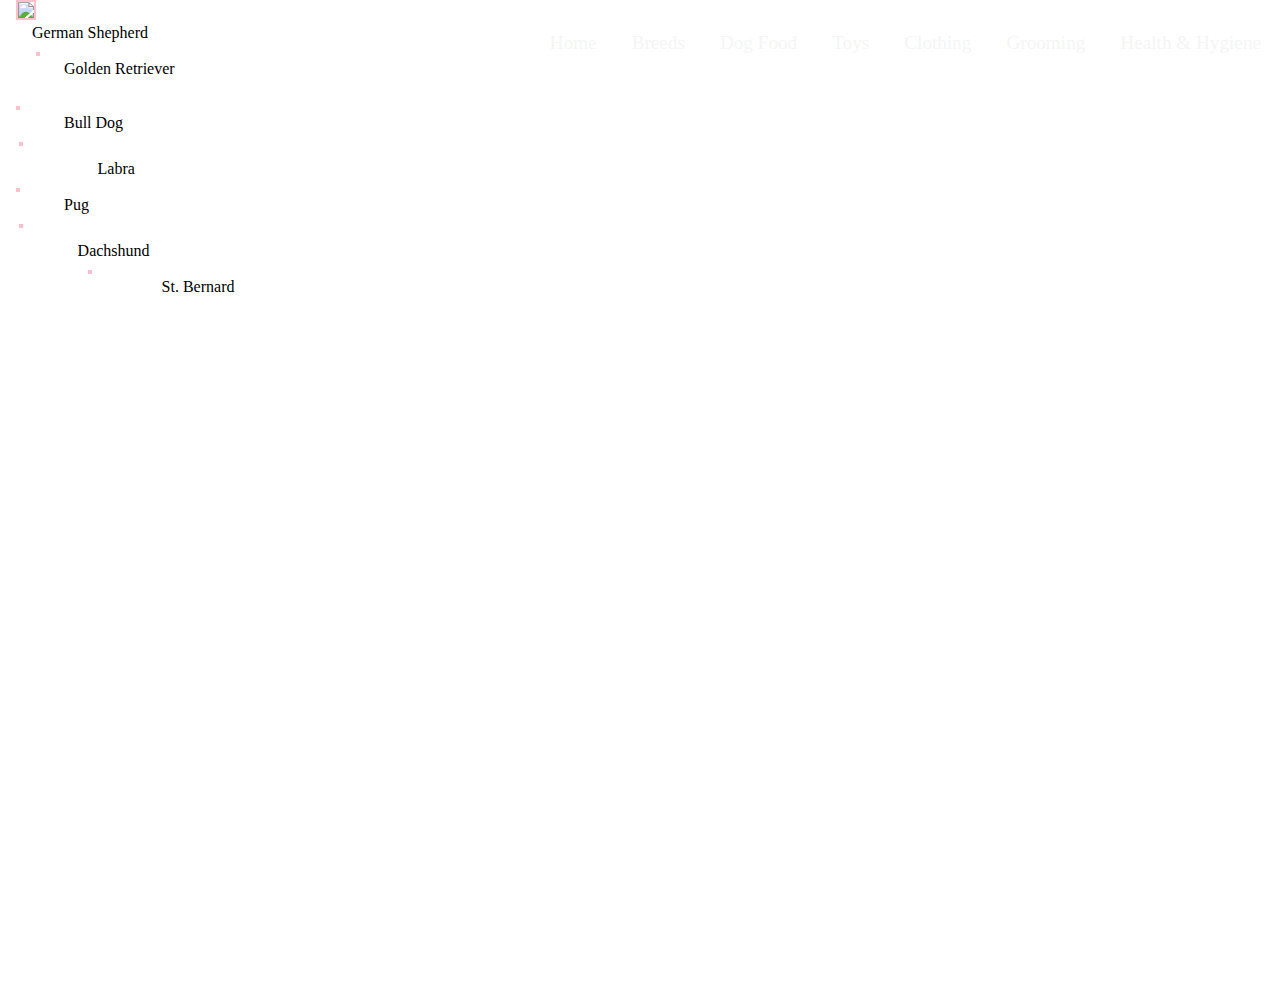
==== puppies.html @ 631082c8 "Add files via upload" ====
<!DOCTYPE html>
<html lang="en">

<head>
  <meta charset="UTF-8" />
  <meta http-equiv="X-UA-Compatible" content="IE=edge" />
  <meta name="viewport" content="width=device-width, initial-scale=1.0" />
  <title>Get Your Pal - Puppies</title>
</head>
<link rel="stylesheet" href="./geturpalCSS.css" />
<link rel="icon" href="./titleBarImg.jpg" type="image/x-icon" />

<body>
  <div class="indexPg">
    <!-- Nav Bar -->
    <div class="navbar" style="float: right">
      <button onclick="dropDownMenu()" class="dropBtn">Menu</button>
      <nav>
        <ul>
          <li>
            <a href="./index.html">Home</a>
          </li>
          <li>
            <a href="">Breeds</a>
          </li>
          <li>
            <a href="">Dog Food</a>
          </li>
          <li>
            <a href="">Toys</a>
          </li>
          <li>
            <a href="">Clothing</a>
          </li>
          <li>
            <a href="">Grooming</a>
          </li>
          <li>
            <a href="">Health & Hygiene</a>
          </li>
        </ul>
      </nav>
      <div id="dropDown" class="dropContent">
        <a href="">Puppies</a>
        <a href="">Breeds</a>
        <a href="">Dog Food</a>
        <a href="">Toys</a>
        <a href="">Clothing</a>
        <a href="">Grooming</a>
        <a href="">Health & Hygiene</a>
      </div>
    </div>

    <script>
      function dropDownMenu() {
        document.getElementById("dropDown").classList.toggle("show");
      }
      window.onclick = function (e) {
        if (!e.target.matches(".dropBtn")) {
          let dropDowns = document.getElementsByClassName("dropContent"),
            i;
          for (i = 0; i < dropDowns.length; i++) {
            let openDropDown = dropDowns[i];
            if (openDropDown.classList.contains("show"))
              openDropDown.classList.remove("show");
          }
        }
      };
    </script>
    <div class="puppies">
      <section>
        <div class="puppybox">
          <div class="pupImages">
            <figure>
              <img
                src="https://media1.popsugar-assets.com/files/thumbor/L4cUBqWQhC4Zfnqv6e7AZ9kjUpY/0x159:2003x2162/fit-in/1024x1024/filters:format_auto-!!-:strip_icc-!!-/2019/08/07/875/n/24155406/9ffb00255d4b2e079b0b23.01360060_/i/Cute-Pictures-German-Shepherd-Puppies.jpg"
                style="width: 8em; margin-left: 1em; border: 2px solid pink" /> <br>
              <figcaption>
                <p style="margin-left: 2em;" id="pupName">German Shepherd</p>
              </figcaption>
            </figure>
            <figure>
              <img
                src="https://s3.amazonaws.com/cdn-origin-etr.akc.org/wp-content/uploads/2020/07/09151754/Golden-Retriever-puppy-standing-outdoors-500x486.jpg"
                alt="" style="
                  width: 8.24em;
                  margin-left: 2.25em;
                  border: 2px solid pink;
                " /> <br>
              <figcaption>
                <p style="margin-left: 4em;" id="pupName">Golden Retriever</p>
              </figcaption>
            </figure> <br>
          </div>
          <div class="pupImages">
            <figure>
              <img src="https://i.pinimg.com/originals/27/37/53/273753c24b54ea0b1094dc8f35ab7e9e.jpg" alt="" style="
              width: 8em;
              margin-top: 0.5em;
              margin-left: 1em;
              border: 2px solid pink;
            ">
              <figcaption>
                <p style="margin-left: 4em;" id="pupName">Bull Dog</p>
              </figcaption>
            </figure>
            <figure>
              <img src="https://dogfoodsmart.com/wp-content/uploads/2017/04/How_Much_To_Feed_A_Lab_Puppy.jpg" alt=""
                style="
              width: 10em;
              margin-top: 0.5em;
              margin-left: 1.2em;
              border: 2px solid pink;
            ">
              <figcaption>
                <p style="margin-left: 6.1em; margin-top: 10px;" id="pupName">Labra</p>
              </figcaption>
            </figure>
          </div>
          <div class="pupImages">
            <figure>
              <img src="https://i.pinimg.com/originals/02/38/c9/0238c92a0c03ebb311a6719f6d2bf83a.jpg" alt="" style="
              width: 8em;
              margin-top: 0.5em;
              margin-left: 1em;
              border: 2px solid pink;
            ">
              <figcaption>
                <p style="margin-left: 4em;" id="pupName">Pug</p>
              </figcaption>
            </figure>
            <figure>
              <img src="https://dogexpress.in/wp-content/uploads/2021/04/How-Much-A-Dachshund-Puppy-Costs-In-India-626x330.jpg" alt=""
                style="
              width: 10em;
              margin-top: 0.5em;
              margin-left: 1.2em;
              border: 2px solid pink;
            ">
              <figcaption>
                <p style="margin-left: 4.85em; margin-top: 10px;" id="pupName">Dachshund</p>
              </figcaption>
            </figure>
          </div>
          <div class="pupImages">
            <figure>
              <img src="https://s3.amazonaws.com/cdn-origin-etr.akc.org/wp-content/uploads/2017/11/12224852/Saint-Bernard-MP.jpg" alt="" style="
              width: 10em;
              margin-top: 0.5em;
              margin-left: 5.5em;
              border: 2px solid pink;
            ">
              <figcaption>
                <p style="margin-left: 10.1em;" id="pupName">St. Bernard</p>
              </figcaption>
            </figure>
          </div>
        </div>
      </section>
    </div>
</body>

</html>
---- geturpalCSS.css ----
@import url("https://fonts.googleapis.com/css2?family=Rubik:wght@300&display=swap");

@keyframes introAnime {
  0% {
    left: 0px;
    right: 0px;
  }
  100% {
    margin-left: 4rem;
  }
}

* {
  padding: 0;
  margin: 0;
}

.indexPg {
  background: url("https://images.hdqwalls.com/wallpapers/siberian-husky-dog-breed-4c.jpg")
    no-repeat center center/cover;
  height: 63rem;
  top: 0px;
  left: 0px;
  max-width: 100%;
}

#menuIcon {
  display: none;
  width: 70px;
  margin-top: 5px;
}

.dropBtn {
  display: none;
}

.navbar {
  display: flex;
}

.navbar ul {
  display: flex;
  list-style: none;
}

.navbar ul li {
  list-style: none;
}

.navbar ul li a {
  display: block;
  text-decoration: underline solid transparent;
  transition: text-decoration 0.5s ease;
  color: whitesmoke;
  padding: 1rem;
  font-size: 1.2em;
  margin-top: 1rem;
  margin-right: 3px;
}

.navbar ul a:hover {
  text-decoration: underline double black;
  background-color: whitesmoke;
  color: black;
  border-radius: 1rem;
  /* width: 2.8rem; */
}

.dropContent {
  display: none;
  position: absolute;
  text-decoration: none;
  background-color: black;
  min-width: 160px;
  box-shadow: 0px 8px 16px 0px rgba(0, 0, 0, 0.2);
  z-index: 1;
}

.dropContent a {
  color: whitesmoke;
  padding: 12px 16px;
  text-decoration: none;
  display: block;
}

.dropContent a:hover {
  color: black;
  background-color: whitesmoke;
}
/* .navbar:hover .dropContent{display: block;} */
.navbar:hover .dropBtn {
  color: whitesmoke;
  background-color: rgb(3, 192, 3);
}

.show {
  display: block;
}

.dogQuote {
  color: whitesmoke;
  font-family: "Rubik", sans-serif;
  font-weight: bolder;
  font-size: xx-large;
  display: inline-block;
  padding: 6rem;
  width: 30rem;
}

#author {
  color: whitesmoke;
  font-family: "Rubik", sans-serif;
  font-style: italic;
  font-size: smaller;
  font-weight: lighter;
}

.intro {
  display: inline-block;
  color: whitesmoke;
  background-color: rgba(48, 48, 48, 0.678);
  font-family: "Rubik";
  font-size: x-large;
  font-weight: normal;
  margin-top: 10rem;
  padding: 2.5rem;
  width: 32rem;
  text-align: center;

  animation-name: introAnime;
  animation-duration: 2s;
  animation-fill-mode: forwards;
}

@media only screen and (max-width: 1320px) {
  .dogQuote {
    padding: 4.45rem;
    width: 15rem;
    text-align: justify;
  }
  /* .navbar ul li a {
    padding: 10px;
    font-size: 1.5em;
    margin-right: 5px;
  } */
}

@media only screen and (max-width: 919px) {
  #menuIcon {
    display: block;
  }
  .dropBtn {
    display: block;
    background-color: whitesmoke;
    font-family: "Rubik", sans-serif;
    font-size: 1.2rem;
    border-radius: 1rem;
    color: black;
    font-size: 25px;
    margin-top: 25px;
    margin-right: 25px;
    padding: 0.5rem;
  }
  .navbar ul {
    width: 100%;
    position: absolute;
    right: 0;
    z-index: 2;
    flex-direction: column;
  }
  .navbar ul li {
    display: none;
    margin-top: 10px;
    margin-bottom: 10px;
  }
  .navbar ul li a {
    display: inline-block;
    padding: 0;
    font-size: 25px;
    margin-top: 25px;
  }
}

@media only screen and (max-width: 747px) {
  .dogQuote {
    padding: 2.45rem;
    margin-top: 4.5rem;
    font-size: x-large;
    text-align: center;
    /* padding: 2.45rem;
    text-align: center; */
  }

  .intro{
    margin-top: 16rem;
  }
}

@media only screen and (max-width: 715px) {
  .intro{
    margin-right: 10rem;
    width: 15rem;
    text-align: center;  
  }
}

@media only screen and (max-width: 545px) {
  .intro{
    width: 12rem;
    text-align: justify; 
  }
}

@media only screen and (max-width: 415px) {
  .dogQuote {
    font-size: 1rem;
    margin-top: 4rem;
    width: 5rem;
    text-align: center;
    /* font-size: 1rem;
    margin-top: 4rem;
    width: 5rem;
    text-align: center; */
  }
  .intro{
    /* margin-right: 10rem; */
    margin: 0;
    margin-top: 12rem;
    font-weight: bold;
    font-size: 25px;
    width: 142px;
    text-align: center;  
  }
}

@media only screen and (max-width: 281px) {
  .intro{
    width: 7rem;
    font-size: small;
    text-align: justify;
  }
}
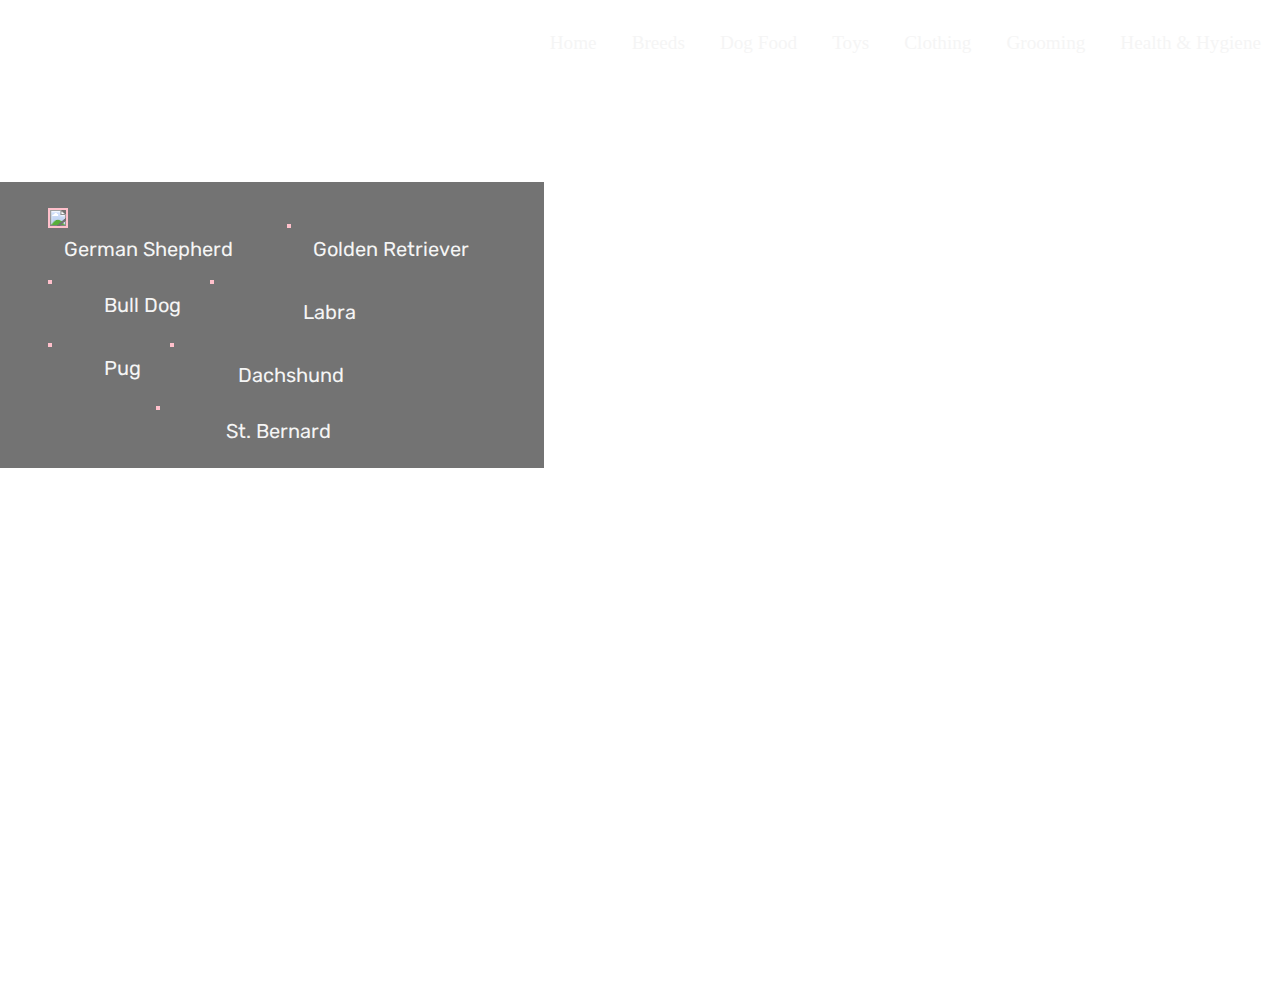
==== commit c3fd7d1b: "Update puppies.html" ====
--- a/puppies.html
+++ b/puppies.html
@@ -159,5 +159,4 @@
       </section>
     </div>
 </body>
-
-</html>+</html>
--- a/geturpalCSS.css
+++ b/geturpalCSS.css
@@ -1,5 +1,6 @@
 @import url("https://fonts.googleapis.com/css2?family=Rubik:wght@300&display=swap");
 
+/* index.html */
 @keyframes introAnime {
   0% {
     left: 0px;
@@ -88,10 +89,10 @@
   background-color: whitesmoke;
 }
 /* .navbar:hover .dropContent{display: block;} */
-.navbar:hover .dropBtn {
+/* .navbar:hover .dropBtn {
   color: whitesmoke;
   background-color: rgb(3, 192, 3);
-}
+} */
 
 .show {
   display: block;
@@ -191,23 +192,23 @@
     text-align: center; */
   }
 
-  .intro{
+  .intro {
     margin-top: 16rem;
   }
 }
 
 @media only screen and (max-width: 715px) {
-  .intro{
+  .intro {
     margin-right: 10rem;
     width: 15rem;
-    text-align: center;  
+    text-align: center;
   }
 }
 
 @media only screen and (max-width: 545px) {
-  .intro{
+  .intro {
     width: 12rem;
-    text-align: justify; 
+    text-align: justify;
   }
 }
 
@@ -222,21 +223,66 @@
     width: 5rem;
     text-align: center; */
   }
-  .intro{
+  .intro {
     /* margin-right: 10rem; */
     margin: 0;
     margin-top: 12rem;
     font-weight: bold;
     font-size: 25px;
     width: 142px;
-    text-align: center;  
+    text-align: center;
   }
 }
 
 @media only screen and (max-width: 281px) {
-  .intro{
+  .intro {
     width: 7rem;
     font-size: small;
     text-align: justify;
   }
 }
+
+/* puppies.html */
+.puppies {
+  background: url("https://wallpaperaccess.com/full/390954.jpg") center center / cover;
+  height: 45rem;
+  top: 0px;
+  left: 0px;
+  max-width: 100%;
+}
+
+.puppybox {
+  display: inline-block;
+  color: whitesmoke;
+  background-color: rgba(48, 48, 48, 0.678);
+  font-family: "Rubik";
+  font-size: x-large;
+  font-weight: normal;
+  margin-top: 7rem;
+  padding: 1.5rem;
+  width: 31rem;
+
+  animation-name: introAnime;
+  animation-duration: 2s;
+  animation-fill-mode: forwards;
+}
+
+.pupImages{
+  display: flex;
+}
+
+#pupName{
+  display: inline-block;
+  font-size: smaller;
+  text-decoration: underline solid transparent;
+  transition: text-decoration 0.5s ease;
+  cursor: pointer;
+}
+
+#pupName:hover{
+  text-decoration: underline solid black;
+  background-color: whitesmoke;
+  color: black;
+  padding: 2px;
+  border-radius: 5px;
+}
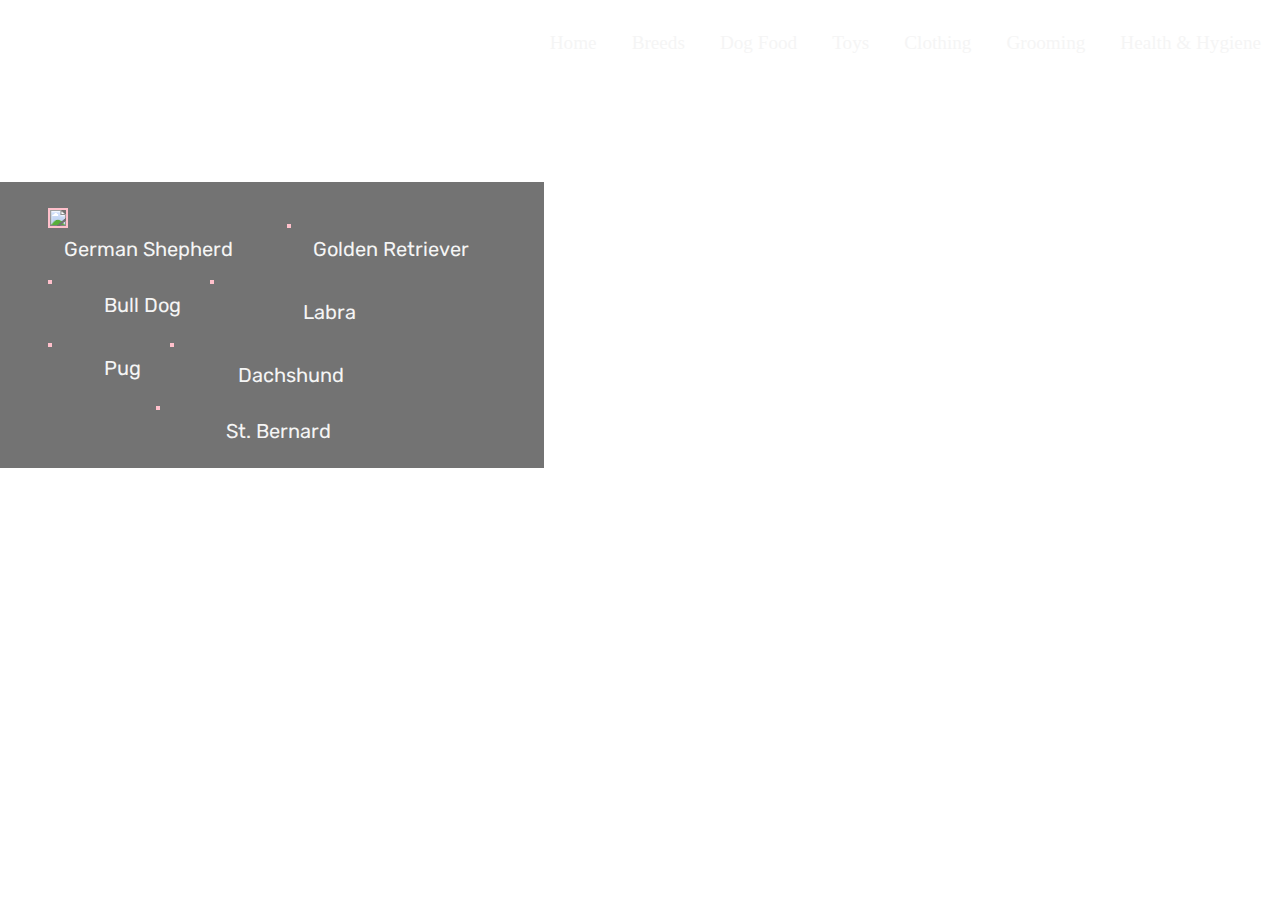
==== commit 9c1bbcf6: "Update puppies.html" ====
--- a/puppies.html
+++ b/puppies.html
@@ -7,18 +7,18 @@
   <meta name="viewport" content="width=device-width, initial-scale=1.0" />
   <title>Get Your Pal - Puppies</title>
 </head>
-<link rel="stylesheet" href="./geturpalCSS.css" />
-<link rel="icon" href="./titleBarImg.jpg" type="image/x-icon" />
+<link rel="stylesheet" href="geturpalCSS.css" />
+<link rel="icon" href="titleBarImg.jpg" type="image/x-icon" />
 
 <body>
-  <div class="indexPg">
+  <div>
     <!-- Nav Bar -->
     <div class="navbar" style="float: right">
       <button onclick="dropDownMenu()" class="dropBtn">Menu</button>
       <nav>
         <ul>
           <li>
-            <a href="./index.html">Home</a>
+            <a href="index.html">Home</a>
           </li>
           <li>
             <a href="">Breeds</a>
@@ -159,4 +159,5 @@
       </section>
     </div>
 </body>
+
 </html>
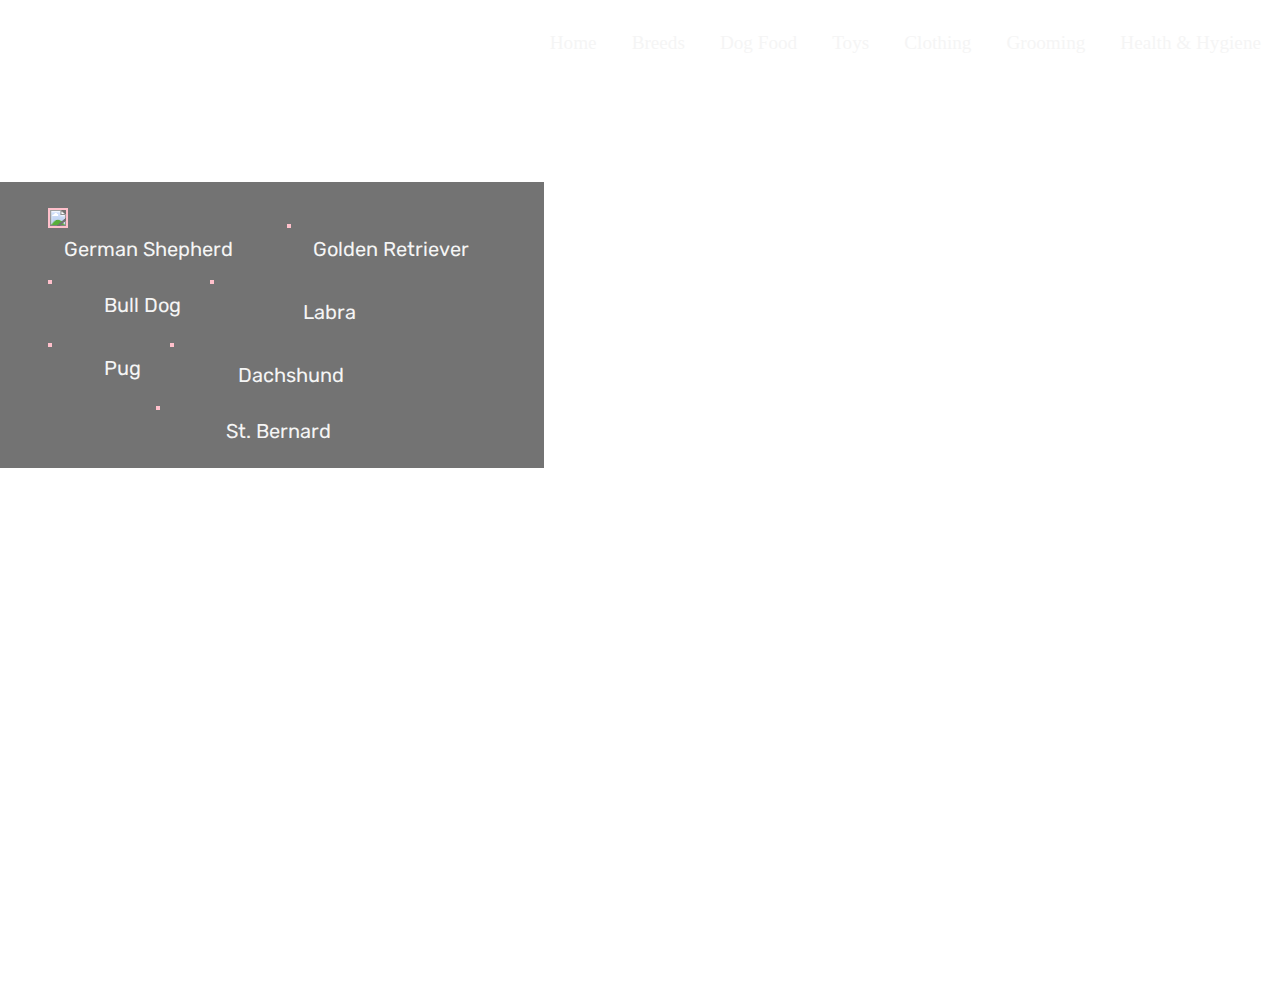
==== commit d1f17243: "Update puppies.html" ====
--- a/puppies.html
+++ b/puppies.html
@@ -41,7 +41,7 @@
         </ul>
       </nav>
       <div id="dropDown" class="dropContent">
-        <a href="">Puppies</a>
+        <a href="">Home</a>
         <a href="">Breeds</a>
         <a href="">Dog Food</a>
         <a href="">Toys</a>
@@ -70,90 +70,92 @@
     <div class="puppies">
       <section>
         <div class="puppybox">
-          <div class="pupImages">
-            <figure>
-              <img
-                src="https://media1.popsugar-assets.com/files/thumbor/L4cUBqWQhC4Zfnqv6e7AZ9kjUpY/0x159:2003x2162/fit-in/1024x1024/filters:format_auto-!!-:strip_icc-!!-/2019/08/07/875/n/24155406/9ffb00255d4b2e079b0b23.01360060_/i/Cute-Pictures-German-Shepherd-Puppies.jpg"
-                style="width: 8em; margin-left: 1em; border: 2px solid pink" /> <br>
-              <figcaption>
-                <p style="margin-left: 2em;" id="pupName">German Shepherd</p>
-              </figcaption>
-            </figure>
-            <figure>
-              <img
-                src="https://s3.amazonaws.com/cdn-origin-etr.akc.org/wp-content/uploads/2020/07/09151754/Golden-Retriever-puppy-standing-outdoors-500x486.jpg"
-                alt="" style="
-                  width: 8.24em;
-                  margin-left: 2.25em;
-                  border: 2px solid pink;
-                " /> <br>
-              <figcaption>
-                <p style="margin-left: 4em;" id="pupName">Golden Retriever</p>
-              </figcaption>
-            </figure> <br>
-          </div>
-          <div class="pupImages">
-            <figure>
-              <img src="https://i.pinimg.com/originals/27/37/53/273753c24b54ea0b1094dc8f35ab7e9e.jpg" alt="" style="
-              width: 8em;
-              margin-top: 0.5em;
-              margin-left: 1em;
-              border: 2px solid pink;
-            ">
-              <figcaption>
-                <p style="margin-left: 4em;" id="pupName">Bull Dog</p>
-              </figcaption>
-            </figure>
-            <figure>
-              <img src="https://dogfoodsmart.com/wp-content/uploads/2017/04/How_Much_To_Feed_A_Lab_Puppy.jpg" alt=""
-                style="
-              width: 10em;
-              margin-top: 0.5em;
-              margin-left: 1.2em;
-              border: 2px solid pink;
-            ">
-              <figcaption>
-                <p style="margin-left: 6.1em; margin-top: 10px;" id="pupName">Labra</p>
-              </figcaption>
-            </figure>
-          </div>
-          <div class="pupImages">
-            <figure>
-              <img src="https://i.pinimg.com/originals/02/38/c9/0238c92a0c03ebb311a6719f6d2bf83a.jpg" alt="" style="
-              width: 8em;
-              margin-top: 0.5em;
-              margin-left: 1em;
-              border: 2px solid pink;
-            ">
-              <figcaption>
-                <p style="margin-left: 4em;" id="pupName">Pug</p>
-              </figcaption>
-            </figure>
-            <figure>
-              <img src="https://dogexpress.in/wp-content/uploads/2021/04/How-Much-A-Dachshund-Puppy-Costs-In-India-626x330.jpg" alt=""
-                style="
-              width: 10em;
-              margin-top: 0.5em;
-              margin-left: 1.2em;
-              border: 2px solid pink;
-            ">
-              <figcaption>
-                <p style="margin-left: 4.85em; margin-top: 10px;" id="pupName">Dachshund</p>
-              </figcaption>
-            </figure>
-          </div>
-          <div class="pupImages">
-            <figure>
-              <img src="https://s3.amazonaws.com/cdn-origin-etr.akc.org/wp-content/uploads/2017/11/12224852/Saint-Bernard-MP.jpg" alt="" style="
-              width: 10em;
-              margin-top: 0.5em;
-              margin-left: 5.5em;
-              border: 2px solid pink;
-            ">
-              <figcaption>
-                <p style="margin-left: 10.1em;" id="pupName">St. Bernard</p>
-              </figcaption>
-            </figure>
+          <div class="pupContainer">
+            <div class="pupImages">
+              <figure>
+                <img
+                  src="https://media1.popsugar-assets.com/files/thumbor/L4cUBqWQhC4Zfnqv6e7AZ9kjUpY/0x159:2003x2162/fit-in/1024x1024/filters:format_auto-!!-:strip_icc-!!-/2019/08/07/875/n/24155406/9ffb00255d4b2e079b0b23.01360060_/i/Cute-Pictures-German-Shepherd-Puppies.jpg"
+                  style="width: 8em; margin-left: 1em; border: 2px solid pink" class="responsive"> <br>
+                <figcaption>
+                  <p style="margin-left: 2em;" id="pupName" class="responsive">German Shepherd</p>
+                </figcaption>
+              </figure>
+              <figure>
+                <img
+                  src="https://s3.amazonaws.com/cdn-origin-etr.akc.org/wp-content/uploads/2020/07/09151754/Golden-Retriever-puppy-standing-outdoors-500x486.jpg"
+                  alt="" style="
+                    width: 8.24em;
+                    margin-left: 2.25em;
+                    border: 2px solid pink;
+                  " class="responsive" /> <br>
+                <figcaption>
+                  <p style="margin-left: 4em;" id="pupName" class="responsive">Golden Retriever</p>
+                </figcaption>
+              </figure> <br>
+            </div>
+            <div class="pupImages">
+              <figure>
+                <img src="https://i.pinimg.com/originals/27/37/53/273753c24b54ea0b1094dc8f35ab7e9e.jpg" alt="" style="
+                width: 8em;
+                margin-top: 0.5em;
+                margin-left: 1em;
+                border: 2px solid pink;
+              " class="responsive">
+                <figcaption>
+                  <p style="margin-left: 4em;" id="pupName" class="responsive">Bull Dog</p>
+                </figcaption>
+              </figure>
+              <figure>
+                <img src="https://dogfoodsmart.com/wp-content/uploads/2017/04/How_Much_To_Feed_A_Lab_Puppy.jpg" alt=""
+                  style="
+                width: 10em;
+                margin-top: 0.5em;
+                margin-left: 1.2em;
+                border: 2px solid pink;
+              " class="responsive">
+                <figcaption>
+                  <p style="margin-left: 6.1em; margin-top: 10px;" id="pupName" class="responsive">Labra</p>
+                </figcaption>
+              </figure>
+            </div>
+            <div class="pupImages">
+              <figure>
+                <img src="https://i.pinimg.com/originals/02/38/c9/0238c92a0c03ebb311a6719f6d2bf83a.jpg" alt="" style="
+                width: 8em;
+                margin-top: 0.5em;
+                margin-left: 1em;
+                border: 2px solid pink;
+              " class="responsive">
+                <figcaption>
+                  <p style="margin-left: 4em;" id="pupName" class="responsive">Pug</p>
+                </figcaption>
+              </figure>
+              <figure>
+                <img src="https://dogexpress.in/wp-content/uploads/2021/04/How-Much-A-Dachshund-Puppy-Costs-In-India-626x330.jpg" alt=""
+                  style="
+                width: 10em;
+                margin-top: 0.5em;
+                margin-left: 1.2em;
+                border: 2px solid pink;
+              " class="responsive">
+                <figcaption>
+                  <p style="margin-left: 4.85em; margin-top: 10px;" id="pupName" class="responsive">Dachshund</p>
+                </figcaption>
+              </figure>
+            </div>
+            <div class="pupImages">
+              <figure>
+                <img src="https://s3.amazonaws.com/cdn-origin-etr.akc.org/wp-content/uploads/2017/11/12224852/Saint-Bernard-MP.jpg" alt="" style="
+                width: 10em;
+                margin-top: 0.5em;
+                margin-left: 5.5em;
+                border: 2px solid pink;
+              " class="responsive">
+                <figcaption>
+                  <p style="margin-left: 10.1em;" id="pupName" class="responsive">St. Bernard</p>
+                </figcaption>
+              </figure>
+            </div>
           </div>
         </div>
       </section>
--- a/geturpalCSS.css
+++ b/geturpalCSS.css
@@ -244,8 +244,9 @@
 
 /* puppies.html */
 .puppies {
-  background: url("https://wallpaperaccess.com/full/390954.jpg") center center / cover;
-  height: 45rem;
+  background: url("https://wallpaperaccess.com/full/390954.jpg") no-repeat
+    center center/cover;
+  height: 63rem;
   top: 0px;
   left: 0px;
   max-width: 100%;
@@ -267,11 +268,11 @@
   animation-fill-mode: forwards;
 }
 
-.pupImages{
+.pupImages {
   display: flex;
 }
 
-#pupName{
+#pupName {
   display: inline-block;
   font-size: smaller;
   text-decoration: underline solid transparent;
@@ -279,7 +280,7 @@
   cursor: pointer;
 }
 
-#pupName:hover{
+#pupName:hover {
   text-decoration: underline solid black;
   background-color: whitesmoke;
   color: black;
